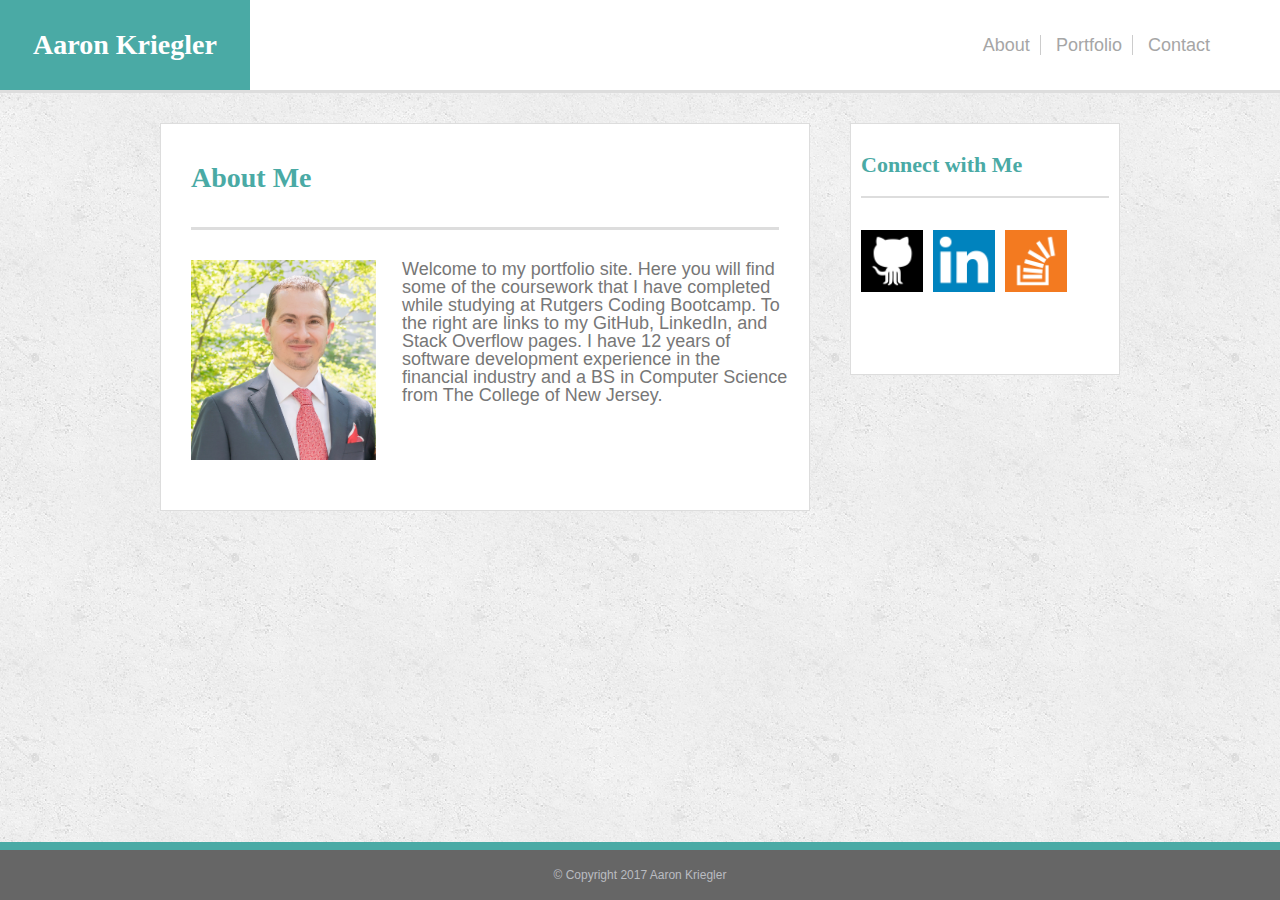
==== index.html @ 884d745f "initial commit" ====
<!DOCTYPE html>
<html>
<head>
  <meta charset="UTF-8">
  <meta name="viewport" content="width=device-width, initial-scale=1">
  <title>About</title>
  <link rel="stylesheet" type="text/css" href="assets/css/reset.css">
  <link rel="stylesheet" href="https://maxcdn.bootstrapcdn.com/bootstrap/4.0.0-beta/css/bootstrap.min.css" integrity="sha384-/Y6pD6FV/Vv2HJnA6t+vslU6fwYXjCFtcEpHbNJ0lyAFsXTsjBbfaDjzALeQsN6M" crossorigin="anonymous">
  <link rel="stylesheet" type="text/css" href="assets/css/style.css">
</head>

<body>

  <header class="navbar navbar-expand navbar-light bg-white">
    <div class="navbar-brand">
        <h1 id="nameTag">Aaron Kriegler</h1>
    </div>
    <div class="collapse navbar-collapse" id="navbarNavAltMarkup">
      <div class="navbar-nav ml-auto" id="headerMenu">
        <a class="headerLink headerCol nav-item nav-link active" href="index.html">About</a>
        <a class="headerLink headerCol nav-item nav-link" href="portfolio.html">Portfolio</a>
        <a class="headerLink nav-item nav-link" href="contact.html">Contact</a>
      </div>
    </div>
  </header>

  <div class="wrapper">
<!--
  <header>
    <div id="headerContainer">

      <section id="nameTag">
	      <h1>Aaron Kriegler</h1>
	    </section>

	    <section id="headerMenu">

        <a href="index.html" class="headerLink headerCol">About</a>
        <a href="portfolio.html" class="headerLink headerCol">Portfolio</a>
        <a href="contact.html" class="headerLink">Contact</a>

	    </section>
    </div>
  </header>
-->
  <div class="container">
    <div class="row">

     <!-- <section id="main-bio"> -->
     <div class="col-lg-6 col-md-12 col-sm-12 bg-white" id="main-bio">
       <h2>About Me</h2>
       <div class="border"></div>

       <img id="bio-image" src="assets/images/photo.jpg" alt="Aaron Kriegler">
       <p id="bio">Welcome to my portfolio site. Here you will find some of the coursework that I have completed while studying at Rutgers Coding Bootcamp. To the right are links to my GitHub, LinkedIn, and Stack Overflow pages. I have 12 years of software development experience in the financial industry and a BS in Computer Science from The College of New Jersey.</p>
    </div>

    <!-- <section id="contact-info"> -->
    <div class="text-center col-lg-3 col-md-12 col-sm-12 bg-white" id="contact-info">
        <!-- div class="container" id="contactContainer" -->

          <h3>Connect with Me</h3>

          <a href="https://github.com/krieg2">
            <img src="assets/images/if_github_401441.png" alt="git hub" target="_blank" class="iconLink">
          </a>

          <a href="https://www.linkedin.com/in/aaron-kriegler-825252141/">
            <img src="assets/images/if_linkedin_334668.png" alt="linked in" target="_blank" class="iconLink">
          </a>

          <a href="https://stackoverflow.com/users/8242393/krieg2">
            <img src="assets/images/if_overflow_334695.png" alt="stack overflow" target="_blank" class="iconLink" style="margin-right:0px">
          </a>

        <!-- /div -->
      </div> <!-- col -->
    </div> <!-- row -->
  </div> <!-- container -->

</div> <!-- wrapper -->

  <div class="footerContainer">
      <footer class="footer">© Copyright 2017 Aaron Kriegler</footer>
  </div>

  <script src="https://code.jquery.com/jquery-3.2.1.slim.min.js" integrity="sha384-KJ3o2DKtIkvYIK3UENzmM7KCkRr/rE9/Qpg6aAZGJwFDMVNA/GpGFF93hXpG5KkN" crossorigin="anonymous"></script>
  <script src="https://cdnjs.cloudflare.com/ajax/libs/popper.js/1.11.0/umd/popper.min.js" integrity="sha384-b/U6ypiBEHpOf/4+1nzFpr53nxSS+GLCkfwBdFNTxtclqqenISfwAzpKaMNFNmj4" crossorigin="anonymous"></script>
  <script src="https://maxcdn.bootstrapcdn.com/bootstrap/4.0.0-beta/js/bootstrap.min.js" integrity="sha384-h0AbiXch4ZDo7tp9hKZ4TsHbi047NrKGLO3SEJAg45jXxnGIfYzk4Si90RDIqNm1" crossorigin="anonymous"></script>

</body>
</html>
---- assets/css/style.css ----
html, body {
  height: 100%;
}

body {
  display: flex;
  flex-direction: column;
  padding: 0;
  margin: 0;
  font-family: Arial, "Helvetica Neue", Helvetica, sans-serif;
  font-size: 18px;
  color: #777777;
  background: url("../images/concrete_seamless.png");
}

header {
  background: #ffffff;
  width: 100%;
  margin: 0 auto;
  padding: 0;
  margin-bottom: 30px;
  padding-bottom: 0;
  height: 90px;
  min-height: 90px;
  border-bottom: 3px solid;
  border-color: #dddddd;
}

h1, h2, h3 {
  font-family: Georgia, Times, "Times New Roman", serif;
  font-weight: bold;
}

h1, h2 {
  font-size: 28px;
}

h2 {
  margin: 30px 0px 35px 20px;
}

h3 {
  font-size: 22px;
  margin: 20px 0px 24px 0px;
  padding-bottom: 20px;
  border-bottom: 2px solid;
  border-color: #dddddd;
}

h2, h3 {
  color: #4aaaa5;
  text-align: left;
}

a {
  text-decoration: none;
}

input {
  width: 563px;
  height: 18px;
  font-size: 12px;
  margin: 10px 0px 20px 0px;
  padding: 10px;
}

textarea {
  border-color: #dddddd;
  font-size: 12px;
  width: 563px;
  margin: 10px 0px 10px 0px;
  padding: 10px;
}

#formContainer {
  padding: 10px 0px 0px 20px;
}

#submitButton {
  margin: 10px 0 10px 0;
  background: #4aaaa5;
  border:0 none;
  color: #ffffff;
  width: 117px;
  height:42px;
  font-size:16px
}

.border {
  padding: 0;
  margin: 20px;
  text-align: left;
  border-bottom: 3px solid;
  border-color: #dddddd;
}

#headerContainer {
  background-color: #ffffff;
  width: 960px;
  height: 90px;
  margin: 0 auto;
  border-bottom: 3px solid;
  border-color: #dddddd;
}

#contactContainer {
  width: 208px;
  margin-left: 20px;
  margin-right: 20px;
  padding: 0;
}

#nameTag {
  color: #ffffff;
  background: #4aaaa5;
  height: 90px;
  line-height: 90px;
  width: 250px;
  padding: 0;
  margin: 0;
  text-align: center;
  float: left;
}

#headerMenu {
  margin-right: 60px;
  width: 50%;
  height: 90px;
  float: right;
  text-align: right;
}

.headerLink {
  color: #a6a6a6;
  font-size: 18px;
  padding-left: 10px;
  padding-right: 10px;
  line-height: 90px;
}

.headerCol {
  border-right: 1px solid;
  border-color: #cccccc;
}

.footer {
  width: 960px;
  margin: 0 auto;
  background: #666666;
  font-size: 12px;
  color: #babcc1;
  height: 50px;
  line-height: 50px;
  text-align: center;
  padding: 0;
}

.footerContainer {
  width: 100%;
  margin: 0;
  background: #666666;
  padding: 0;
  border-top: 8px solid;
  border-color: #4aaaa5;
}

.wrapper {
  flex: 1 0 auto;
}

.container {
  width: 960px;
  margin: 0 auto;
}

.iconLink {
  width: 62px;
  height: 62px;
  border: 0;
  margin: 8px 5px 0px 0px;
}

#main-bio, #contact-info {
  background: #ffffff;
  margin: 0;
  padding: 10px;
  padding-bottom: 40px;
  float: left;
  border: 1px solid;
  border-color: #dddddd;
}

#main-bio {
  width: 628px;
  margin-right: 20px;
  margin-bottom: 40px;
}

#contact-info {
  min-width: 248px;
  height: 200px;
  max-height: 200px;
  margin-left: 20px;
  margin-bottom: 40px;
}

#bio-image {
  width: 185px;
  height: 200px;
  margin: 10px 26px 10px 20px;
  float: left;
}

#bio {
  padding: 10px 10px 0px 20px;
}

.portfolio-image-container {
  position: relative;
  margin: 20px;
  margin-bottom: 36px;
  width: 274px;
  height: 205px;
  float: left;
  z-index: 1;
}

.portfolio-image-right {
  margin-right: 10px;
}

.portfolio-image-left {
  margin-left: 20px;
}

.portfolio-image {
  width: 274px;
  height: 205px;
  z-index: 2;
}

.portfolio-image-banner {
  position: relative;
  top: -70px;
  color: #ffffff;
  font-family: Georgia, Times, "Times New Roman", serif;
  font-size: 18px;
  background: #4aaaa5;
  height: 60px;
  line-height: 60px;
  width: 100%;
  padding: 0;
  margin: 0;
  text-align: center;
  z-index: 3;
}
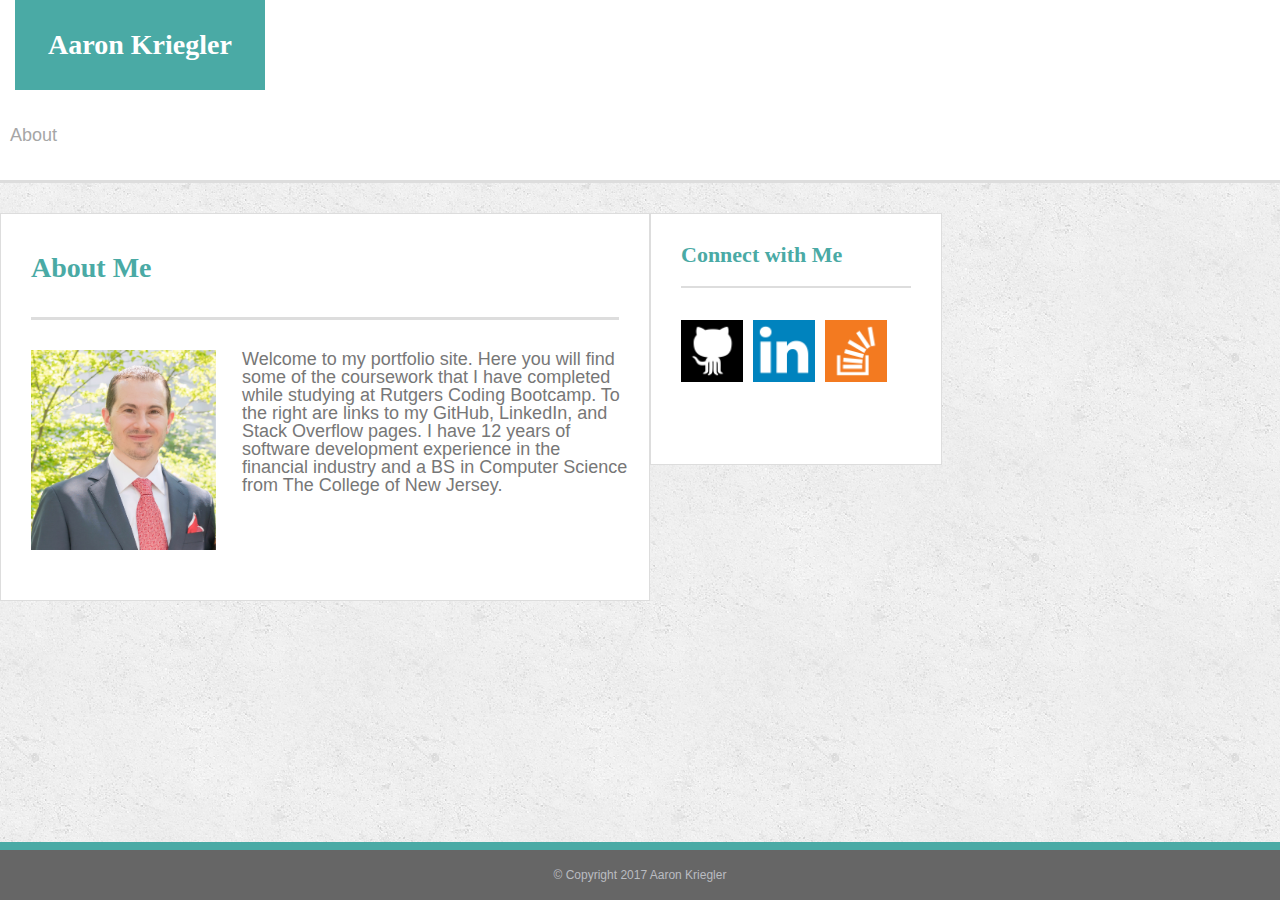
==== commit 29cdc2a0: "Updates to bootstrap site" ====
--- a/index.html
+++ b/index.html
@@ -11,74 +11,71 @@
 
 <body>
 
-  <header class="navbar navbar-expand navbar-light bg-white">
-    <div class="navbar-brand">
-        <h1 id="nameTag">Aaron Kriegler</h1>
-    </div>
-    <div class="collapse navbar-collapse" id="navbarNavAltMarkup">
-      <div class="navbar-nav ml-auto" id="headerMenu">
-        <a class="headerLink headerCol nav-item nav-link active" href="index.html">About</a>
-        <a class="headerLink headerCol nav-item nav-link" href="portfolio.html">Portfolio</a>
-        <a class="headerLink nav-item nav-link" href="contact.html">Contact</a>
+  <header class="navbar navbar-static-top navbar-expand navbar-light bg-white">
+
+      <div class="container">
+          <div class="row">
+              <div class="col-lg-4 col-md-4 col-sm-4 col-xs-12" style="padding:0px;">
+                  <h1 id="nameTag">Aaron Kriegler</h1>
+              </div>
+              <div class="col-lg-4 col-md-4 col-sm-4 col-xs-0"></div>
+
+              <div class="col-lg-4 col-md-2 col-sm-4 col-xs-12 mr-auto">
+                  <div class="expand navbar-expand" id="navbarNavAltMarkup"> 
+                  <div class="navbar-nav" id="headerMenu">
+                      <a class="headerLink nav-item nav-link active" href="index.html">About</a>
+                      <div class="headerCol"></div>
+                      <a class="headerLink nav-item nav-link" href="portfolio.html">Portfolio</a> 
+                      <div class="headerCol"></div>
+                      <a class="headerLink nav-item nav-link" href="contact.html">Contact</a>
+                  </div>
+                  </div>
+              </div>
+          </div>
       </div>
-    </div>
+
   </header>
 
   <div class="wrapper">
-<!--
-  <header>
-    <div id="headerContainer">
-
-      <section id="nameTag">
-	      <h1>Aaron Kriegler</h1>
-	    </section>
-
-	    <section id="headerMenu">
-
-        <a href="index.html" class="headerLink headerCol">About</a>
-        <a href="portfolio.html" class="headerLink headerCol">Portfolio</a>
-        <a href="contact.html" class="headerLink">Contact</a>
-
-	    </section>
-    </div>
-  </header>
--->
   <div class="container">
     <div class="row">
 
-     <!-- <section id="main-bio"> -->
-     <div class="col-lg-6 col-md-12 col-sm-12 bg-white" id="main-bio">
-       <h2>About Me</h2>
-       <div class="border"></div>
+      <div class="col-lg-7 col-md-7 col-sm-12 col-xs-12 bg-white" id="main-bio">
 
-       <img id="bio-image" src="assets/images/photo.jpg" alt="Aaron Kriegler">
-       <p id="bio">Welcome to my portfolio site. Here you will find some of the coursework that I have completed while studying at Rutgers Coding Bootcamp. To the right are links to my GitHub, LinkedIn, and Stack Overflow pages. I have 12 years of software development experience in the financial industry and a BS in Computer Science from The College of New Jersey.</p>
-    </div>
+        <h2>About Me</h2>
+        <div class="border"></div>
 
-    <!-- <section id="contact-info"> -->
-    <div class="text-center col-lg-3 col-md-12 col-sm-12 bg-white" id="contact-info">
-        <!-- div class="container" id="contactContainer" -->
+        <img id="bio-image" src="assets/images/photo.jpg" alt="Aaron Kriegler">
+        <p id="bio">Welcome to my portfolio site. Here you will find some of the coursework that I have completed while studying at Rutgers Coding Bootcamp. To the right are links to my GitHub, LinkedIn, and Stack Overflow pages. I have 12 years of software development experience in the financial industry and a BS in Computer Science from The College of New Jersey.</p>
+      </div>
 
-          <h3>Connect with Me</h3>
+      <div class="col-lg-1 col-md-1 col-sm-0 col-xs-0"></div>
 
-          <a href="https://github.com/krieg2">
-            <img src="assets/images/if_github_401441.png" alt="git hub" target="_blank" class="iconLink">
-          </a>
+      <div class="text-center col-lg-3 col-md-4 col-sm-12 col-xs-12 bg-white" id="contact-info">
+        <div class="container" id="contactContainer">
+          <div class="row">
+            <div class="col-lg-12 col-md-12 col-sm-12"> 
 
-          <a href="https://www.linkedin.com/in/aaron-kriegler-825252141/">
-            <img src="assets/images/if_linkedin_334668.png" alt="linked in" target="_blank" class="iconLink">
-          </a>
+              <h3>Connect with Me</h3>
+              <a href="https://github.com/krieg2">
+                <img src="assets/images/if_github_401441.png" alt="git hub" target="_blank" class="iconLink">
+              </a>
 
-          <a href="https://stackoverflow.com/users/8242393/krieg2">
-            <img src="assets/images/if_overflow_334695.png" alt="stack overflow" target="_blank" class="iconLink" style="margin-right:0px">
-          </a>
+              <a href="https://www.linkedin.com/in/aaron-kriegler-825252141/">
+                <img src="assets/images/if_linkedin_334668.png" alt="linked in" target="_blank" class="iconLink">
+              </a>
 
-        <!-- /div -->
+              <a href="https://stackoverflow.com/users/8242393/krieg2">
+                <img src="assets/images/if_overflow_334695.png" alt="stack overflow" target="_blank" class="iconLink" style="margin-right:0px">
+              </a>
+            </div> <!-- col -->
+          </div> <!-- row -->
+        </div> <!-- container -->
       </div> <!-- col -->
     </div> <!-- row -->
+
   </div> <!-- container -->
-
-</div> <!-- wrapper -->
+  </div> <!-- wrapper -->
 
   <div class="footerContainer">
       <footer class="footer">© Copyright 2017 Aaron Kriegler</footer>
--- a/assets/css/style.css
+++ b/assets/css/style.css
@@ -20,7 +20,6 @@
   padding: 0;
   margin-bottom: 30px;
   padding-bottom: 0;
-  height: 90px;
   min-height: 90px;
   border-bottom: 3px solid;
   border-color: #dddddd;
@@ -57,8 +56,6 @@
 }
 
 input {
-  width: 563px;
-  height: 18px;
   font-size: 12px;
   margin: 10px 0px 20px 0px;
   padding: 10px;
@@ -67,7 +64,6 @@
 textarea {
   border-color: #dddddd;
   font-size: 12px;
-  width: 563px;
   margin: 10px 0px 10px 0px;
   padding: 10px;
 }
@@ -103,13 +99,6 @@
   border-color: #dddddd;
 }
 
-#contactContainer {
-  width: 208px;
-  margin-left: 20px;
-  margin-right: 20px;
-  padding: 0;
-}
-
 #nameTag {
   color: #ffffff;
   background: #4aaaa5;
@@ -118,16 +107,15 @@
   width: 250px;
   padding: 0;
   margin: 0;
+  margin-left: 15px;
   text-align: center;
-  float: left;
 }
 
 #headerMenu {
-  margin-right: 60px;
-  width: 50%;
+  float: left;
+  margin-right: 600px;
   height: 90px;
-  float: right;
-  text-align: right;
+  line-height: 90px;
 }
 
 .headerLink {
@@ -139,6 +127,10 @@
 }
 
 .headerCol {
+  margin-top: 42px;
+  height: 18px;
+  max-height: 18px;
+  line-height: 90px;
   border-right: 1px solid;
   border-color: #cccccc;
 }
@@ -168,11 +160,12 @@
   flex: 1 0 auto;
 }
 
+/*
 .container {
   width: 960px;
   margin: 0 auto;
 }
-
+*/
 .iconLink {
   width: 62px;
   height: 62px;
@@ -192,16 +185,27 @@
 
 #main-bio {
   width: 628px;
-  margin-right: 20px;
+  /*margin-right: 40px;*/
   margin-bottom: 40px;
 }
 
+#contactContainer {
+  min-width: 210px;
+  margin: 0 auto;
+  /*margin-left: 20px;
+  margin-right: 20px;*/
+  padding-left: 20px;
+  padding-right: 20px;
+  text-align: left;
+}
+
 #contact-info {
-  min-width: 248px;
+  min-width: 270px;
   height: 200px;
   max-height: 200px;
-  margin-left: 20px;
+  /*margin-left: 20px;*/
   margin-bottom: 40px;
+  text-align: left;
 }
 
 #bio-image {
@@ -255,3 +259,40 @@
   z-index: 3;
 }
 
+@media screen and (max-width: 576px){
+
+  header {
+    position: static;
+    width: 100%;
+    min-height: 154px;
+  }
+
+  #nameTag {
+    width: 100%;
+    min-width: 100%;
+    max-width: 100%;
+    margin: 0;
+  }
+
+  .headerLink {
+    line-height: 64px;
+  }
+
+  .headerCol {
+    margin: 30px 30px 30px 30px;
+    height: 18px;
+    max-height: 18px;
+    line-height: 154px;
+    border-right: 1px solid;
+    border-color: #cccccc;
+  }
+
+  #headerMenu {
+    margin: 0 auto;
+    margin-left: 70px;
+    width: 100%;
+    height: 64px;
+    text-align: center;
+  }
+
+}
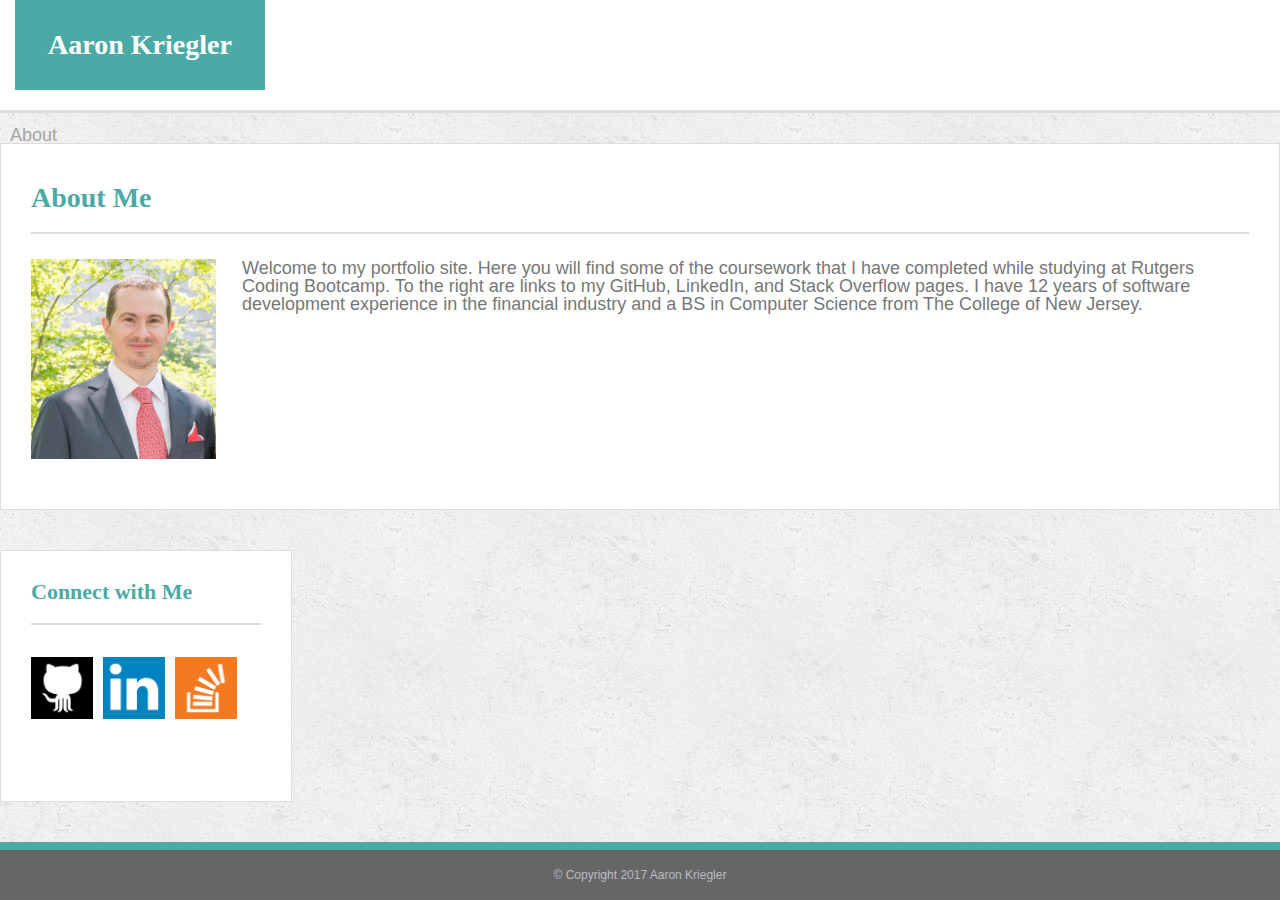
==== commit 543c896e: "Changes for fluid images and column sizing." ====
--- a/index.html
+++ b/index.html
@@ -40,10 +40,9 @@
   <div class="container">
     <div class="row">
 
-      <div class="col-lg-7 col-md-7 col-sm-12 col-xs-12 bg-white" id="main-bio">
+      <div class="col-lg-7 col-md-6 col-sm-12 col-xs-12 bg-white" id="main-bio">
 
         <h2>About Me</h2>
-        <div class="border"></div>
 
         <img id="bio-image" src="assets/images/photo.jpg" alt="Aaron Kriegler">
         <p id="bio">Welcome to my portfolio site. Here you will find some of the coursework that I have completed while studying at Rutgers Coding Bootcamp. To the right are links to my GitHub, LinkedIn, and Stack Overflow pages. I have 12 years of software development experience in the financial industry and a BS in Computer Science from The College of New Jersey.</p>
@@ -51,10 +50,10 @@
 
       <div class="col-lg-1 col-md-1 col-sm-0 col-xs-0"></div>
 
-      <div class="text-center col-lg-3 col-md-4 col-sm-12 col-xs-12 bg-white" id="contact-info">
+      <div class="text-center col-lg-3 col-md-3 col-sm-12 col-xs-12 bg-white" id="contact-info">
         <div class="container" id="contactContainer">
           <div class="row">
-            <div class="col-lg-12 col-md-12 col-sm-12"> 
+            <div class="col-lg-12 col-md-12 col-sm-12 col-xs-12"> 
 
               <h3>Connect with Me</h3>
               <a href="https://github.com/krieg2">
--- a/assets/css/style.css
+++ b/assets/css/style.css
@@ -35,7 +35,11 @@
 }
 
 h2 {
-  margin: 30px 0px 35px 20px;
+  margin: 30px 10px 35px 20px;
+  padding-bottom: 20px;
+  margin-bottom: 15px; 
+  border-bottom: 2px solid;
+  border-color: #dddddd;
 }
 
 h3 {
@@ -73,9 +77,10 @@
 }
 
 #submitButton {
+  border-radius:0;
   margin: 10px 0 10px 0;
   background: #4aaaa5;
-  border:0 none;
+  border: 1px solid transparent;
   color: #ffffff;
   width: 117px;
   height:42px;
@@ -86,15 +91,6 @@
   padding: 0;
   margin: 20px;
   text-align: left;
-  border-bottom: 3px solid;
-  border-color: #dddddd;
-}
-
-#headerContainer {
-  background-color: #ffffff;
-  width: 960px;
-  height: 90px;
-  margin: 0 auto;
   border-bottom: 3px solid;
   border-color: #dddddd;
 }
@@ -160,12 +156,6 @@
   flex: 1 0 auto;
 }
 
-/*
-.container {
-  width: 960px;
-  margin: 0 auto;
-}
-*/
 .iconLink {
   width: 62px;
   height: 62px;
@@ -184,16 +174,13 @@
 }
 
 #main-bio {
-  width: 628px;
-  /*margin-right: 40px;*/
+  padding-right: 20px;
   margin-bottom: 40px;
 }
 
 #contactContainer {
   min-width: 210px;
   margin: 0 auto;
-  /*margin-left: 20px;
-  margin-right: 20px;*/
   padding-left: 20px;
   padding-right: 20px;
   text-align: left;
@@ -203,7 +190,7 @@
   min-width: 270px;
   height: 200px;
   max-height: 200px;
-  /*margin-left: 20px;*/
+  margin: 0;
   margin-bottom: 40px;
   text-align: left;
 }
@@ -221,25 +208,25 @@
 
 .portfolio-image-container {
   position: relative;
-  margin: 20px;
-  margin-bottom: 36px;
-  width: 274px;
-  height: 205px;
+  margin: 10px;
+  margin-bottom: 16px;
+  min-width: 220px;
+  min-height: 205px;
   float: left;
   z-index: 1;
 }
 
 .portfolio-image-right {
-  margin-right: 10px;
+  margin-right: 5px;
 }
 
 .portfolio-image-left {
-  margin-left: 20px;
+  margin-left: 5px;
 }
 
 .portfolio-image {
-  width: 274px;
-  height: 205px;
+  /*width: 274px;
+  height: 205px;*/
   z-index: 2;
 }
 
@@ -259,12 +246,47 @@
   z-index: 3;
 }
 
+@media screen and (max-width: 992px){
+
+  #headerMenu {
+    float: left;
+    margin-right: 300px;
+  }
+
+  #bio-image {
+    width: 298px;
+    height: auto;
+  }
+}
+
+@media screen and (max-width: 768px){
+
+  #headerMenu {
+    float: left;
+    margin-right: 0;
+  }
+
+  #bio-image {
+    width: 260px;
+    height: auto;
+  }
+}
+
 @media screen and (max-width: 576px){
 
   header {
     position: static;
     width: 100%;
     min-height: 154px;
+  }
+
+  #main-bio, #contact-info {
+    margin: 20px;
+  }
+
+  #bio-image {
+    width: 488px;
+    height: auto;
   }
 
   #nameTag {
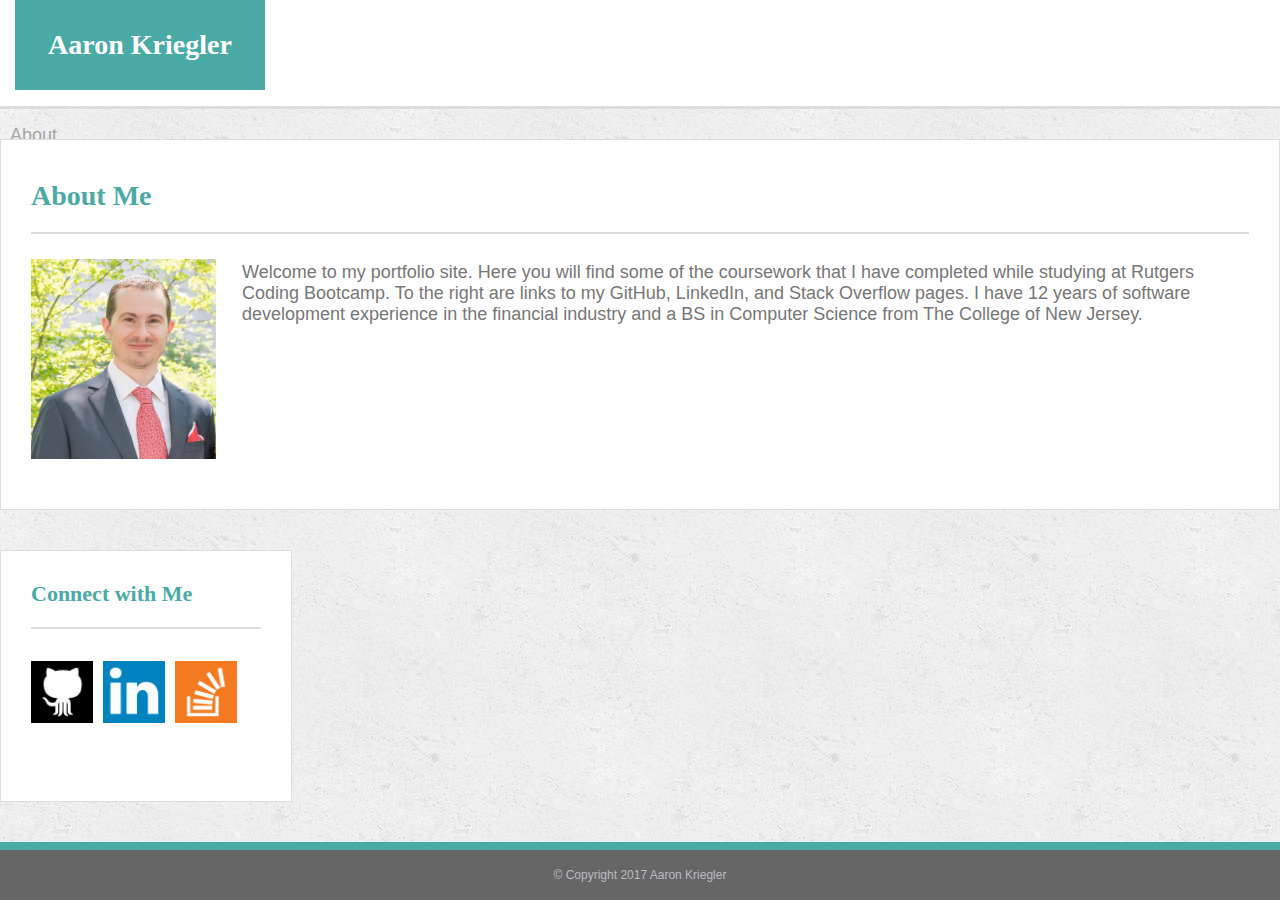
==== commit a1a8bba1: "update links" ====
--- a/index.html
+++ b/index.html
@@ -4,7 +4,6 @@
   <meta charset="UTF-8">
   <meta name="viewport" content="width=device-width, initial-scale=1">
   <title>About</title>
-  <link rel="stylesheet" type="text/css" href="assets/css/reset.css">
   <link rel="stylesheet" href="https://maxcdn.bootstrapcdn.com/bootstrap/4.0.0-beta/css/bootstrap.min.css" integrity="sha384-/Y6pD6FV/Vv2HJnA6t+vslU6fwYXjCFtcEpHbNJ0lyAFsXTsjBbfaDjzALeQsN6M" crossorigin="anonymous">
   <link rel="stylesheet" type="text/css" href="assets/css/style.css">
 </head>
@@ -60,7 +59,7 @@
                 <img src="assets/images/if_github_401441.png" alt="git hub" target="_blank" class="iconLink">
               </a>
 
-              <a href="https://www.linkedin.com/in/aaron-kriegler-825252141/">
+              <a href="https://www.linkedin.com/in/akriegler">
                 <img src="assets/images/if_linkedin_334668.png" alt="linked in" target="_blank" class="iconLink">
               </a>
 
